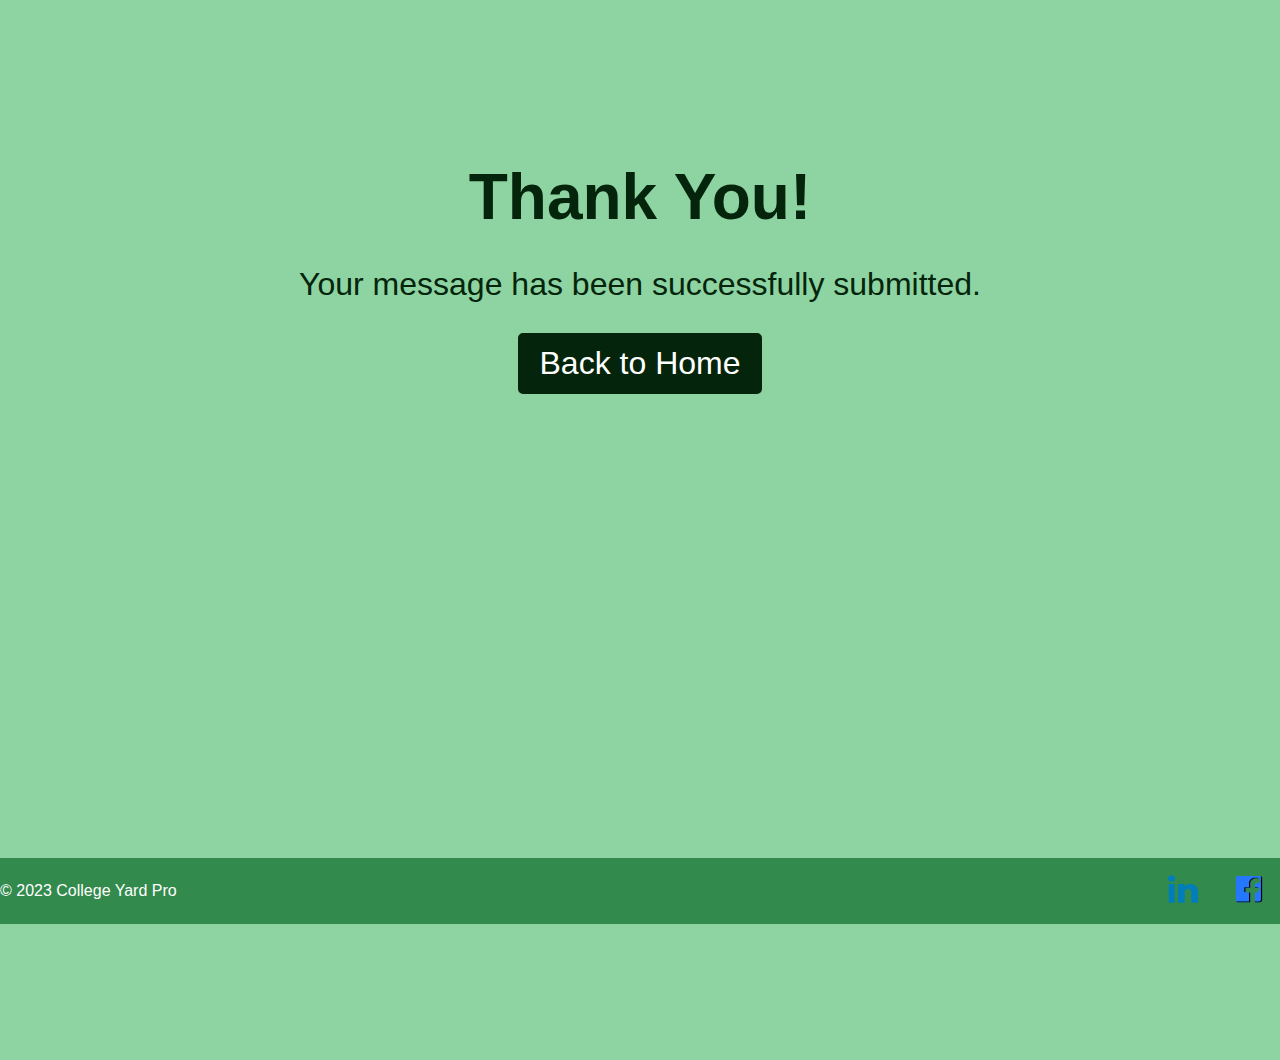
==== thank-you.html @ 90fd3964 "Form Handling" ====
<!DOCTYPE html>
<html lang="en">

<head>
    <meta charset="UTF-8">
    <meta name="viewport" content="width=device-width, initial-scale=1.0">
    <title>College Yard Pro - Landscaping Experts</title>
    <link rel="icon" href="Images/CYP3.png" type="image/png">
    <link rel="stylesheet" href="style.css">
    <link rel="stylesheet" href="thank-you.css">
    <meta name="description" content="Transform your yard with the experts at College Yard Pro. We offer professional landscaping services including weeding, mulching, trimming, and more.">
    <meta name="keywords" content="landscaping, yard services, weeding, mulching, trimming, planting, cleanup, landscaping experts, College Yard Pro">
    <meta name="author" content="College Yard Pro">
    <meta name="robots" content="index, follow">
    <meta name="revisit-after" content="7 days">
    <meta name="language" content="English">
    <meta name="generator" content="OpenAI GPT-3">
    <meta name="rating" content="general">
    <meta name="referrer" content="no-referrer-when-downgrade">
    <meta name="theme-color" content="#ffffff">
    <link href="https://fonts.googleapis.com/css2?family=Roboto:wght@400;700&display=swap" rel="stylesheet">
    <script src="https://code.jquery.com/jquery-3.6.0.min.js"></script>
</head>
<body>
    <!-- Top/Menu Bar Section -->
        <header>        
            <div class="top-bar">
                <div class="top-bar-content">
                    <p>Trust Your Project With Us</p>
                    <p>We Help Your Yard Looking Great!</p>
                </div>
                <div class="container" id="menu-bar" onclick="toggleMenu(this)">
                    <div class="bar1"></div>
                    <div class="bar2"></div>
                    <div class="bar3"></div>
                </div>                
                <div class="menu-dropdown" id="menuDropdown">
                    <a href="#Banner-background">Home</a>
                    <a href="#about-section">About</a>
                    <a href="#before-after-section">Project</a>
                    <a href="#contact-section">Contact</a>
                </div>
            </div>
<!-- Thank You Section -->
<div class="thank-you-content">
   <h1>Thank You!</h1>
   <p>Your message has been successfully submitted.</p>
   <a href="index.html" class="home-link">Back to Home</a>
</div>

<script src="script.js"></script>
<script src="contact.js" ></script>
</body>
<footer>
    <div class="footer-content">
        <div class="copyright">© 2023 College Yard Pro</div>
        <div class="social-icons">
            <a href="https://www.linkedin.com/in/medwards23/" target="_blank"><img src="Images/linkedin-color-svgrepo-com.svg" alt="LinkedIn"></a>
            <a href="https://www.facebook.com/CollegeYardPro" target="_blank"><img src="Images/facebook-svgrepo-com.svg" alt="Facebook"></a>
        </div>
    </div>
</footer>  
</html>
---- style.css ----
html {
   scroll-behavior: smooth;
   scroll-behavior: smooth;
   scroll-snap-type: y mandatory;
   scroll-padding: 200px;
   scroll-snap-stop: always;
}
body {
   font-family: Arial, sans-serif;
   margin: 0;
   padding: 0;
   background: #8ed3a2;
}

body, html {
   height: 100%;
   margin: 0;
   font-family: Arial, Helvetica, sans-serif;
}

/* Top/Menu Bar */
.top-bar {
   background-color: #328a4c;
   color: #fff;
   display: flex;
   justify-content:center;
   align-items: center;
   padding: 1em 1.5em;
   font-size: 1em;
   position: fixed;  
   width: 100%;
   z-index: 1000;
   opacity: 0; 
   animation: fadeInTopBar 1.5s 1.5s forwards; 
}
@keyframes fadeInTopBar {
   to {
       opacity: 1;
   }
}

.top-bar p {
   margin: 0;
   flex-grow: 1;
   text-align: center;   
}


/* MENU BAR Drop Down */
#menu-bar {
   position: absolute;
   top: 1em; 
   right: 5em; 
   font-size: 2em;
  
}

.container {
    display: inline-block;
    cursor: pointer;
}

.bar1, .bar2, .bar3 {
    width: 35px;
    height: 5px;
    background-color: #fff;
    margin: 6px 0;
    transition: 0.4s;
}

.change .bar1 {
    transform: translate(0, 11px) rotate(-45deg);
}

.change .bar2 {
    opacity: 0;
}

.change .bar3 {
    transform: translate(0, -11px) rotate(45deg);
}

.menu-dropdown {
   display: none;
   position: absolute;
   top: 80%; 
   right: 200px; 
   background-color: #f9f9f9;
   min-width: 160px;
   box-shadow: 0px 8px 16px 0px rgba(0,0,0,0.2);
   z-index: 1;
}

.menu-dropdown.active {
    display: block; 
    opacity: 1;
    visibility: visible;
}

.menu-dropdown a {
   padding: 16px 20px;
   text-decoration: none;
   display: block;
   text-align: center; 
   background-color: #8ed3a2; 
   color: #fff; 
   transition: background-color 0.3s; 
   font-size: 3em;
}
.menu-dropdown a:hover {
   background-color: #328a4c; 
}


/* Banner Content */
.banner-content {
   max-width: 600px;
   text-align: center;
   position: absolute;
   top: 18em; 
   left: 50%;
   transform: translate(-50%, -50%);
   margin-top: 14em;
   align-items: center;
   animation: fadeIn 1.5s; 
   align-items: ce;
}

@keyframes fadeIn {
   from {
      opacity: 0;
   }
   to {
      opacity: 1;
   }
}

.banner-content h1 {
   font-size: 7em;
   white-space: nowrap;
   margin-bottom: -1em;
   text-shadow: 2px 2px 4px #182c1d;
   color: rgb(230, 231, 230);
   text-align: center;
   margin-left: -1.5em;
}

.banner-content p {
   font-size: 4em;
   margin: 0;
   text-shadow: 2px 2px 4px #04250b;
   color: white;
   margin-top: 2em;
   white-space: nowrap;
   margin-left: -1em;
}

.background-image-section {
   background-image: url('Images/Landscaping.jpg'); 
   background-size: cover;
   background-position: center;
   display: flex;
   justify-content: center;
   align-items: center;
   text-align: center;   
   height: 1000px; 
}

.banner-content img {
   display: block;
   margin: 0 auto;
   max-width: 20em;
   margin-bottom: -8em;
   
}

.quote-button {
   display: inline-block;
   padding: 12px 24px;
   font-size: 3em;
   text-align: center;
   text-decoration: none;
   background-color: transparent; 
   color: #04250b; 
   border: 2px solid #04250b; 
   border-radius: 50px; 
   transition: background-color 0.3s;
   margin-top:1em;
   font-weight: bold;
   animation: pulse 2s infinite alternate;    
}



@keyframes pulse {
   from {
       transform: scale(1);
   }
   to {
       transform: scale(1.05);
   }
}

.quote-button:hover {
   background-color: #1d552e; 
   color: #fff; 
}


/* FOOTER */
footer {
   background-color: #328a4c;
   color: #fff;
   text-align: center;
   padding: 1em 0;
 }
 
 .footer-content {
   display: flex;
   justify-content: space-between;
   align-items: center;
 } 
 .footer-content a {
   margin: 0 1em;
   text-decoration: none;
   color: #fff;
 } 
 .footer-content img {
   width: 30px; 
   height: auto;
 }
---- thank-you.css ----
.top-bar {
   background-color: #328a4c;
   color: #fff;
   display: flex;
   justify-content: center;
   align-items: center;
   padding: 1em 1.5em;
   font-size: 1em;
   /* position: fixed; */
   width: 100%;
   z-index: 1000;
   opacity: 0;
   margin-top: -10em;
   animation: fadeInTopBar 1.5s 1.5s forwards;
}
body {
   background-color: #8ed3a2;
   font-family: Arial, sans-serif;
   margin: 0;
   padding: 0;
}

.thank-you-content {
   text-align: center;
   color: #04250b;
   margin-top: 10em;
   margin-bottom: 29em;
}

h1 {
   font-size: 4em;
   margin-bottom: 20px;
}

p {
   font-size: 2em;
   margin-bottom: 30px;
}

.home-link {
   display: inline-block;
   padding: 10px 20px;
   font-size: 2em;
   text-align: center;
   text-decoration: none;
   background-color: #04250b;
   color: #fff;
   border: 2px solid #04250b;
   border-radius: 5px;
   transition: background-color 0.3s, color 0.3s;
}

.home-link:hover {
   background-color: #8ed3a2;
   color: #04250b;
}
/* Media query for screens up to 768px */
@media screen and (max-width: 768px) {
   .thank-you-content {
       margin-top: 5em; /* Adjust margin-top for smaller screens */
       margin-bottom: 30em; /* Adjust margin-bottom for smaller screens */
   }
   .top-bar {
display: none;
   }

   h1 {
       font-size: 3em; /* Adjust font size for smaller screens */
   }

   p {
       font-size: 1.5em; /* Adjust font size for smaller screens */
       margin-bottom: 20px; /* Adjust margin for smaller screens */
   }

   .home-link {
       padding: 8px 16px; /* Adjust padding for smaller screens */
       font-size: 1.5em; /* Adjust font size for smaller screens */
   }
}
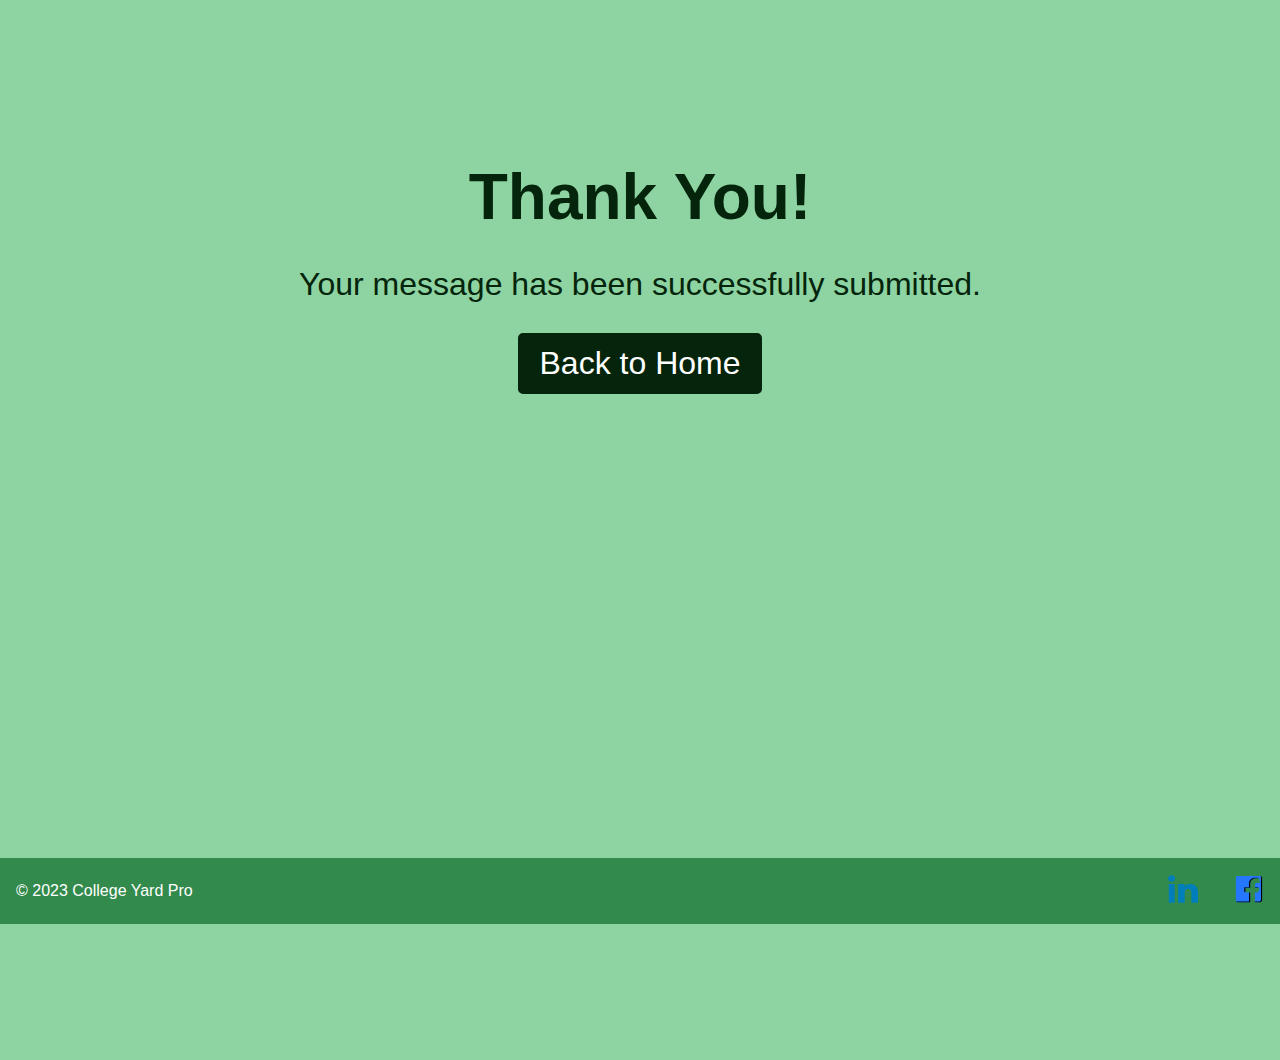
==== commit 59f8337e: "Updates" ====
--- a/thank-you.html
+++ b/thank-you.html
@@ -4,7 +4,7 @@
 <head>
     <meta charset="UTF-8">
     <meta name="viewport" content="width=device-width, initial-scale=1.0">
-    <title>College Yard Pro - Landscaping Experts</title>
+    <title>College Yard Pro - Thank You!</title>
     <link rel="icon" href="Images/CYP3.png" type="image/png">
     <link rel="stylesheet" href="style.css">
     <link rel="stylesheet" href="thank-you.css">
--- a/style.css
+++ b/style.css
@@ -11,13 +11,11 @@
    padding: 0;
    background: #8ed3a2;
 }
-
 body, html {
    height: 100%;
    margin: 0;
    font-family: Arial, Helvetica, sans-serif;
 }
-
 /* Top/Menu Bar */
 .top-bar {
    background-color: #328a4c;
@@ -38,7 +36,6 @@
        opacity: 1;
    }
 }
-
 .top-bar p {
    margin: 0;
    flex-grow: 1;
@@ -51,10 +48,8 @@
    position: absolute;
    top: 1em; 
    right: 5em; 
-   font-size: 2em;
-  
-}
-
+   font-size: 2em;  
+}
 .container {
     display: inline-block;
     cursor: pointer;
@@ -79,7 +74,6 @@
 .change .bar3 {
     transform: translate(0, -11px) rotate(45deg);
 }
-
 .menu-dropdown {
    display: none;
    position: absolute;
@@ -90,13 +84,11 @@
    box-shadow: 0px 8px 16px 0px rgba(0,0,0,0.2);
    z-index: 1;
 }
-
 .menu-dropdown.active {
     display: block; 
     opacity: 1;
     visibility: visible;
 }
-
 .menu-dropdown a {
    padding: 16px 20px;
    text-decoration: none;
@@ -111,7 +103,6 @@
    background-color: #328a4c; 
 }
 
-
 /* Banner Content */
 .banner-content {
    max-width: 600px;
@@ -122,10 +113,9 @@
    transform: translate(-50%, -50%);
    margin-top: 14em;
    align-items: center;
-   animation: fadeIn 1.5s; 
+   animation: fadeIn .5s; 
    align-items: ce;
 }
-
 @keyframes fadeIn {
    from {
       opacity: 0;
@@ -134,7 +124,6 @@
       opacity: 1;
    }
 }
-
 .banner-content h1 {
    font-size: 7em;
    white-space: nowrap;
@@ -144,7 +133,6 @@
    text-align: center;
    margin-left: -1.5em;
 }
-
 .banner-content p {
    font-size: 4em;
    margin: 0;
@@ -154,7 +142,6 @@
    white-space: nowrap;
    margin-left: -1em;
 }
-
 .background-image-section {
    background-image: url('Images/Landscaping.jpg'); 
    background-size: cover;
@@ -165,15 +152,12 @@
    text-align: center;   
    height: 1000px; 
 }
-
 .banner-content img {
    display: block;
    margin: 0 auto;
    max-width: 20em;
-   margin-bottom: -8em;
-   
-}
-
+   margin-bottom: -8em;   
+}
 .quote-button {
    display: inline-block;
    padding: 12px 24px;
@@ -189,9 +173,6 @@
    font-weight: bold;
    animation: pulse 2s infinite alternate;    
 }
-
-
-
 @keyframes pulse {
    from {
        transform: scale(1);
@@ -205,7 +186,6 @@
    background-color: #1d552e; 
    color: #fff; 
 }
-
 
 /* FOOTER */
 footer {
@@ -219,6 +199,7 @@
    display: flex;
    justify-content: space-between;
    align-items: center;
+   margin-left: 1em;
  } 
  .footer-content a {
    margin: 0 1em;
--- a/thank-you.css
+++ b/thank-you.css
@@ -26,17 +26,14 @@
    margin-top: 10em;
    margin-bottom: 29em;
 }
-
 h1 {
    font-size: 4em;
    margin-bottom: 20px;
 }
-
 p {
    font-size: 2em;
    margin-bottom: 30px;
 }
-
 .home-link {
    display: inline-block;
    padding: 10px 20px;
@@ -49,7 +46,6 @@
    border-radius: 5px;
    transition: background-color 0.3s, color 0.3s;
 }
-
 .home-link:hover {
    background-color: #8ed3a2;
    color: #04250b;
@@ -57,24 +53,24 @@
 /* Media query for screens up to 768px */
 @media screen and (max-width: 768px) {
    .thank-you-content {
-       margin-top: 5em; /* Adjust margin-top for smaller screens */
-       margin-bottom: 30em; /* Adjust margin-bottom for smaller screens */
+       margin-top: 5em; 
+       margin-bottom: 30em; 
    }
    .top-bar {
 display: none;
    }
 
    h1 {
-       font-size: 3em; /* Adjust font size for smaller screens */
+       font-size: 3em;
    }
 
    p {
-       font-size: 1.5em; /* Adjust font size for smaller screens */
-       margin-bottom: 20px; /* Adjust margin for smaller screens */
+       font-size: 1.5em; 
+       margin-bottom: 20px; 
    }
 
    .home-link {
-       padding: 8px 16px; /* Adjust padding for smaller screens */
-       font-size: 1.5em; /* Adjust font size for smaller screens */
+       padding: 8px 16px; 
+       font-size: 1.5em; 
    }
 }